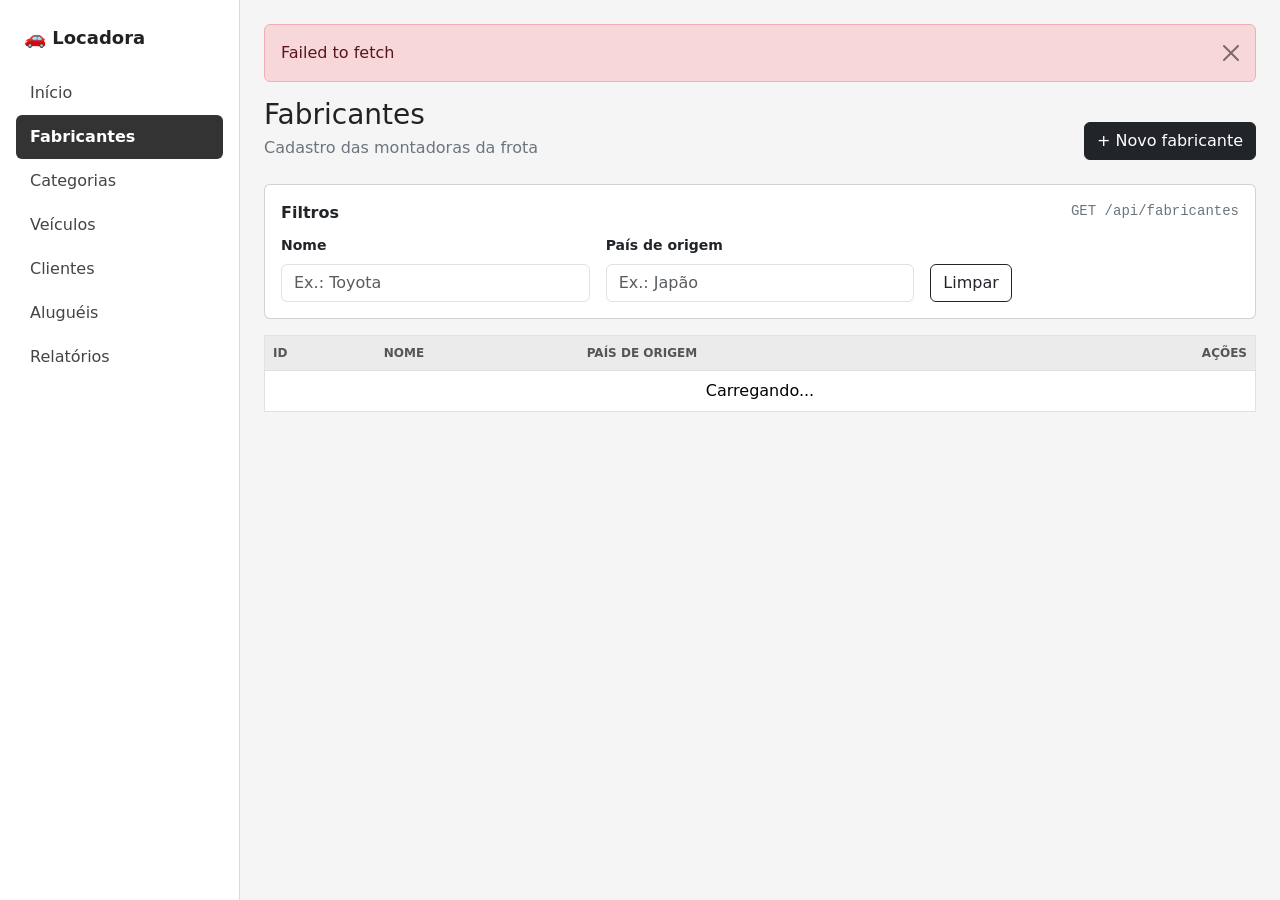
==== frontend/fabricantes.html @ 5558366f "Adiciona listagem de fabricantes com filtros por nome e país" ====
<!DOCTYPE html>
<html lang="pt-br">
<head>
  <meta charset="UTF-8">
  <meta name="viewport" content="width=device-width, initial-scale=1.0">
  <title>Fabricantes - Locadora de Veículos</title>
  <link href="https://cdn.jsdelivr.net/npm/bootstrap@5.3.3/dist/css/bootstrap.min.css" rel="stylesheet">
  <link href="css/style.css" rel="stylesheet">
</head>
<body>
  <div class="d-flex layout">
    <nav id="menu" class="sidebar"></nav>

    <main class="flex-grow-1 p-4">
      <div id="mensagens"></div>

      <div class="d-flex justify-content-between align-items-end mb-4">
        <div>
          <h1 class="h3 mb-1">Fabricantes</h1>
          <p class="text-secondary m-0">Cadastro das montadoras da frota</p>
        </div>
        <button class="btn btn-dark" onclick="abrirNovo()">+ Novo fabricante</button>
      </div>

      <div class="card p-3 mb-3">
        <div class="d-flex justify-content-between mb-2">
          <strong>Filtros</strong>
          <code class="small text-secondary">GET /api/fabricantes</code>
        </div>
        <div class="row g-3 align-items-end">
          <div class="col-md-4">
            <label for="filtroNome" class="form-label small fw-semibold">Nome</label>
            <input id="filtroNome" class="form-control" placeholder="Ex.: Toyota">
          </div>
          <div class="col-md-4">
            <label for="filtroPais" class="form-label small fw-semibold">País de origem</label>
            <input id="filtroPais" class="form-control" placeholder="Ex.: Japão">
          </div>
          <div class="col-md-4">
            <button class="btn btn-outline-dark" onclick="limparFiltros()">Limpar</button>
          </div>
        </div>
      </div>

      <div class="table-responsive">
        <table class="table table-hover bg-white border align-middle">
          <thead>
            <tr><th>ID</th><th>Nome</th><th>País de origem</th><th class="text-end">Ações</th></tr>
          </thead>
          <tbody id="tabela">
            <tr><td colspan="4" class="text-center">Carregando...</td></tr>
          </tbody>
        </table>
      </div>
      <p id="contador" class="small text-secondary"></p>
    </main>
  </div>


  <script src="https://cdn.jsdelivr.net/npm/bootstrap@5.3.3/dist/js/bootstrap.bundle.min.js"></script>
  <script src="js/api.js"></script>
  <script src="js/layout.js"></script>
  <script src="js/fabricantes.js"></script>
</body>
</html>
---- frontend/css/style.css ----
body {
  background: #f5f5f5;
  color: #222;
}


.sidebar {
  width: 240px;
  min-height: 100vh;
  background: #fff;
  border-right: 1px solid #d9d9d9;
  padding: 24px 16px;
  flex-shrink: 0;
}
.sidebar .marca {
  font-weight: 700;
  font-size: 18px;
  padding: 0 8px 20px;
}
.sidebar a {
  display: block;
  padding: 10px 14px;
  border-radius: 6px;
  color: #444;
  text-decoration: none;
}
.sidebar a:hover  { background: #eee; }
.sidebar a.ativo  { background: #333; color: #fff; font-weight: 600; }


.card-resumo .valor {
  font-size: 26px;
  font-weight: 700;
  white-space: nowrap;
}

.table thead th {
  font-size: 12px;
  text-transform: uppercase;
  color: #555;
  background: #ebebeb;
}

@media (max-width: 768px) {
  .layout  { flex-direction: column; }
  .sidebar { width: 100%; min-height: auto; }
}
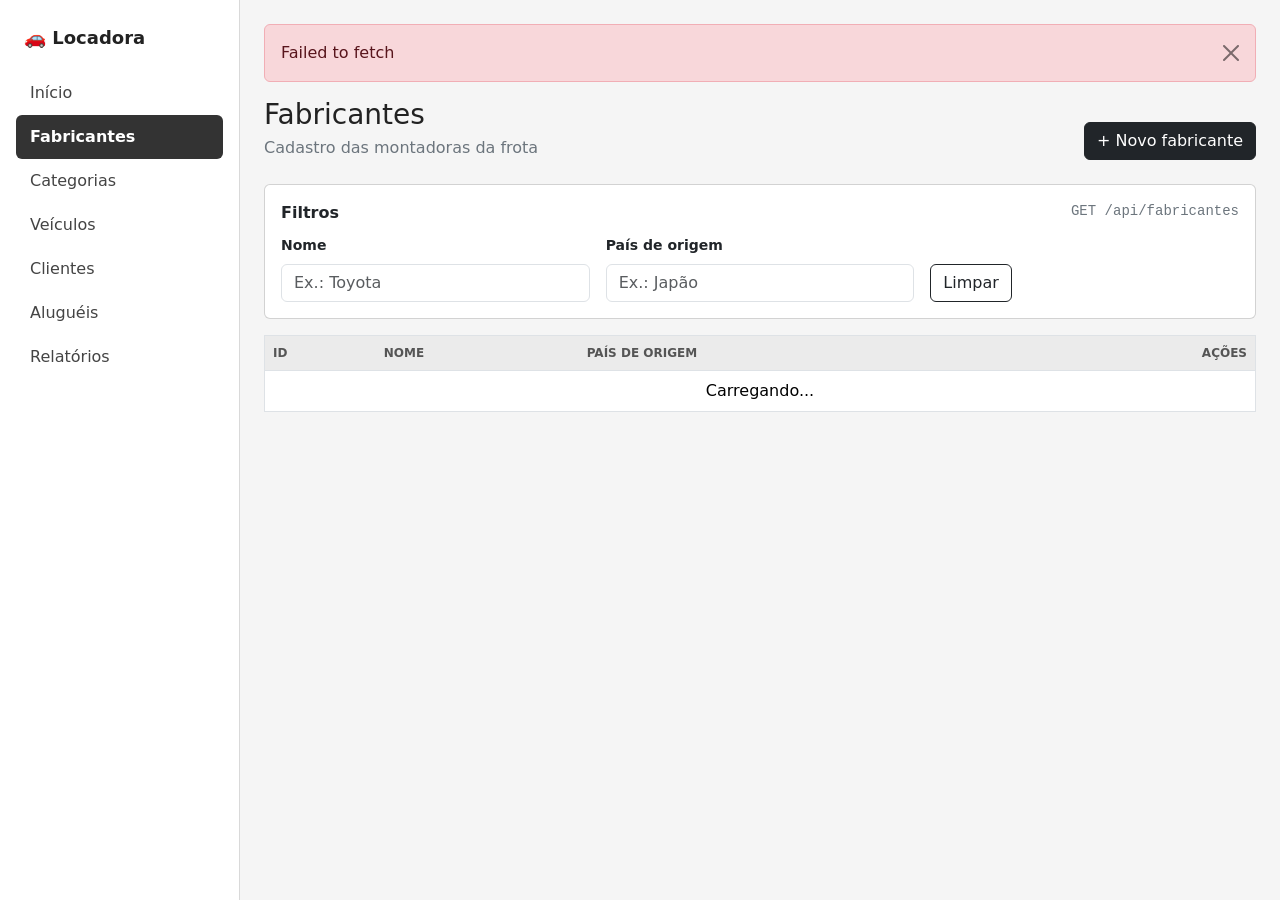
==== commit 1ad79adf: "Implementa cadastro, edição e exclusão de fabricantes" ====
--- a/frontend/fabricantes.html
+++ b/frontend/fabricantes.html
@@ -14,6 +14,7 @@
     <main class="flex-grow-1 p-4">
       <div id="mensagens"></div>
 
+      <!-- Cabeçalho -->
       <div class="d-flex justify-content-between align-items-end mb-4">
         <div>
           <h1 class="h3 mb-1">Fabricantes</h1>
@@ -22,6 +23,7 @@
         <button class="btn btn-dark" onclick="abrirNovo()">+ Novo fabricante</button>
       </div>
 
+      <!-- Filtros -->
       <div class="card p-3 mb-3">
         <div class="d-flex justify-content-between mb-2">
           <strong>Filtros</strong>
@@ -42,6 +44,7 @@
         </div>
       </div>
 
+      <!-- Tabela -->
       <div class="table-responsive">
         <table class="table table-hover bg-white border align-middle">
           <thead>
@@ -56,6 +59,49 @@
     </main>
   </div>
 
+  <div class="modal fade" id="modalFabricante" tabindex="-1">
+    <div class="modal-dialog">
+      <form class="modal-content" id="formFabricante" novalidate>
+        <div class="modal-header">
+          <h2 class="modal-title h5" id="tituloModal">Novo fabricante</h2>
+          <button type="button" class="btn-close" data-bs-dismiss="modal" aria-label="Fechar"></button>
+        </div>
+        <div class="modal-body">
+          <div class="mb-3">
+            <label for="campoNome" class="form-label">Nome *</label>
+            <input id="campoNome" class="form-control" required maxlength="60">
+            <div class="invalid-feedback">Informe o nome (até 60 caracteres).</div>
+          </div>
+          <div class="mb-3">
+            <label for="campoPais" class="form-label">País de origem</label>
+            <input id="campoPais" class="form-control" maxlength="50">
+          </div>
+        </div>
+        <div class="modal-footer">
+          <button type="button" class="btn btn-outline-dark" data-bs-dismiss="modal">Cancelar</button>
+          <button type="submit" class="btn btn-dark">Salvar</button>
+        </div>
+      </form>
+    </div>
+  </div>
+
+  <div class="modal fade" id="modalExcluir" tabindex="-1">
+    <div class="modal-dialog">
+      <div class="modal-content">
+        <div class="modal-header">
+          <h2 class="modal-title h5">Confirmar exclusão</h2>
+          <button type="button" class="btn-close" data-bs-dismiss="modal" aria-label="Fechar"></button>
+        </div>
+        <div class="modal-body">
+          Deseja excluir o fabricante <strong id="nomeExcluir"></strong>?
+        </div>
+        <div class="modal-footer">
+          <button type="button" class="btn btn-outline-dark" data-bs-dismiss="modal">Cancelar</button>
+          <button type="button" class="btn btn-danger" onclick="confirmarExclusao()">Excluir</button>
+        </div>
+      </div>
+    </div>
+  </div>
 
   <script src="https://cdn.jsdelivr.net/npm/bootstrap@5.3.3/dist/js/bootstrap.bundle.min.js"></script>
   <script src="js/api.js"></script>
